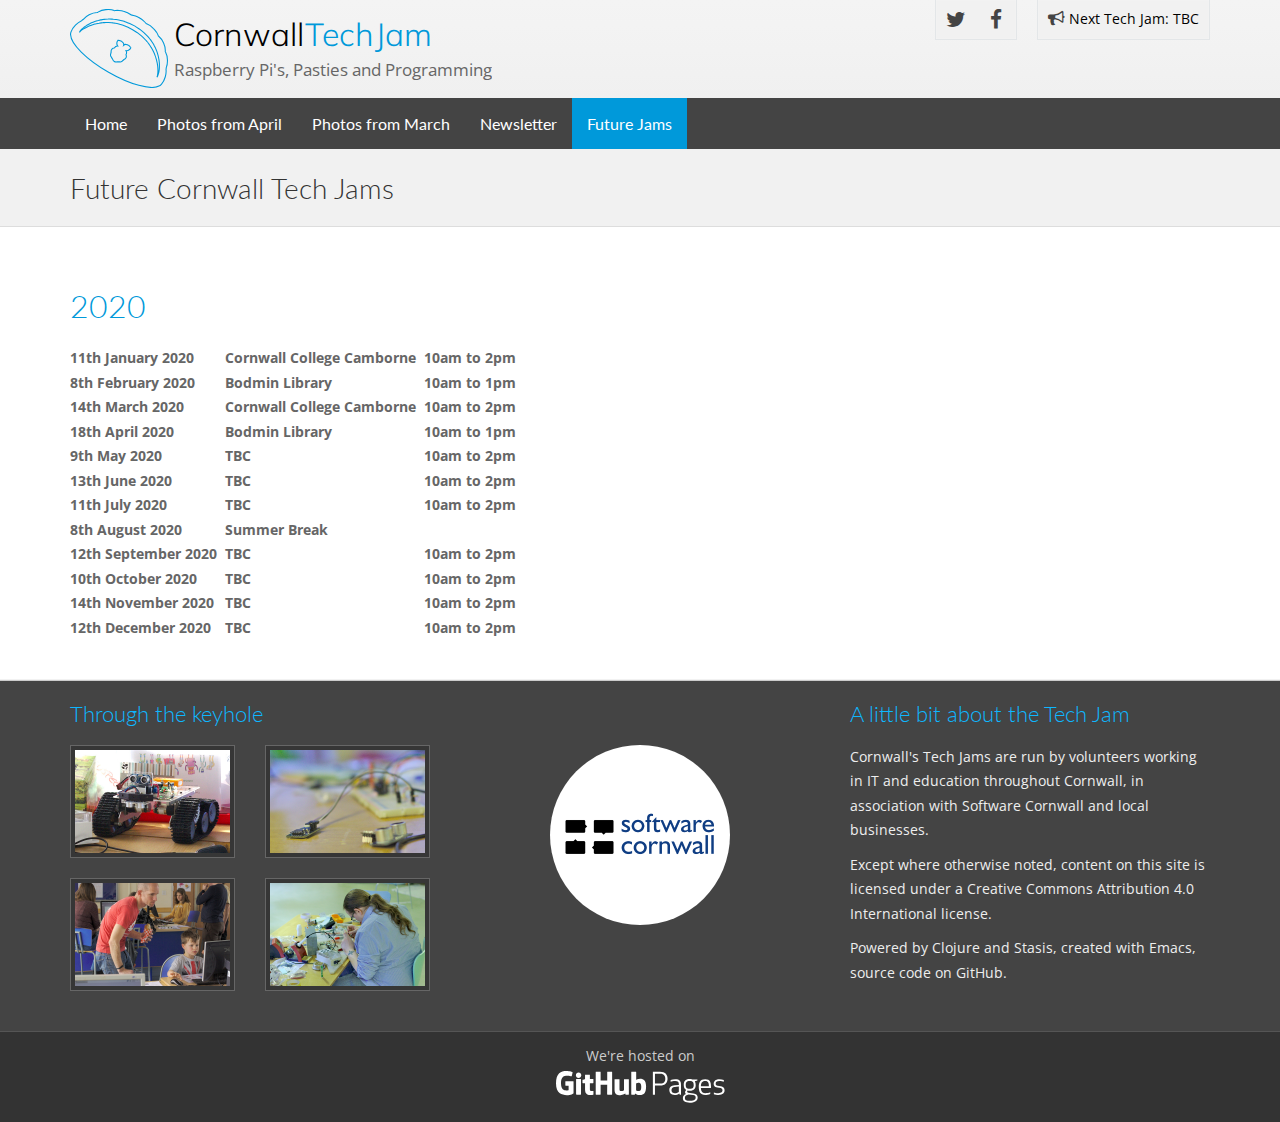
==== futurejams.html @ 235ac955 "Hide Finding Us" ====
<!DOCTYPE html>

<html><head><meta charset="UTF-8" /><meta content="width=device-width, initial-scale=1" name="viewport" /><meta content="width=device-width, initial-scale=1.0, minimum-scale=1.0, maximum-scale=1.0, user-scalable=no" name="viewport" /><title>Future Jams</title><link href="/assets/img/favicon.png" rel="shortcut icon" /><meta content="List of future Cornwall Tech Jams" name="description" /><link href="https://fonts.googleapis.com/css?family=Lato:100,300,400|Open+Sans:400italic,400,600|Muli:300|Indie+Flower:400|Oswald:400,700,300" rel="stylesheet" /><link href="/assets/css/bootstrap.min.css" rel="stylesheet" /><link href="/assets/css/bootstrap-switch.min.css" rel="stylesheet" /><link href="/assets/css/font-awesome.min.css" rel="stylesheet" /><link href="/assets/css/animate.min.css" rel="stylesheet" /><link href="/assets/css/slidebars.min.css" rel="stylesheet" /><link href="/assets/css/buttons.css" rel="stylesheet" /><link href="/assets/css/syntaxhighlighter/shCore.css" rel="stylesheet" /><link href="/assets/css/style-blue.css" rel="stylesheet" title="default" /><link href="/assets/css/width-full.css" rel="stylesheet" title="default" /><link href="/assets/css/techjam.css" rel="stylesheet" /><meta content="summary" name="twitter:card" /><meta content="@cornwalltechjam" name="twitter:site" /><meta content="Future Jams" name="twitter:title" /><meta content="List of future Cornwall Tech Jams" name="twitter:description" /><meta content="https://avatars1.githubusercontent.com/u/18351576" name="twitter:image" /><!-- HTML5 shim and Respond.js IE8 support of HTML5 elements and media queries -->
    <!--
[if lt IE 9]>
        <script src="/assets/js/html5shiv.min.js"></script>
        <script src="/assets/js/respond.min.js"></script>
    <!
[endif]-->
</head><body><div id="sb-site"><div class="boxed"><header class="hidden-xs header-full" id="header-full-top"><div class="container"><div class="header-full-title"><h1 class="animated fadeInRight"><a href="/index.html">Cornwall <span>Tech Jam</span></a></h1><p class="animated fadeInRight">Raspberry Pi's, Pasties and Programming</p></div><nav class="top-nav"><ul class="top-nav-social hidden-sm"><li><a class="animated fadeIn animation-delay-7 twitter" href="https://twitter.com/cornwalltechjam"><i class="fa fa-twitter"></i></a></li><li><a class="animated fadeIn animation-delay-8 facebook" href="https://www.facebook.com/cornwalltechjam"><i class="fa fa-facebook"></i></a></li></ul><div class="dropdown animated fadeInDown animation-delay-11"><a href="/index.html"><i class="fa fa-bullhorn"></i> Next Tech Jam: TBC</a></div></nav></div></header><nav class="navbar navbar-default navbar-header-full navbar-dark yamm navbar-static-top" id="header" role="navigation"><div class="container"><!-- Brand and toggle get grouped for better mobile display --><div class="navbar-header"><button class="navbar-toggle" data-target="#bs-example-navbar-collapse-1" data-toggle="collapse" type="button"><span class="sr-only">Toggle navigation</span><i class="fa fa-bars"></i></button><a class="navbar-brand hidden-lg hidden-md hidden-sm" href="/index.html" id="ar-brand">Cornwall <span>Tech Jam</span></a></div><div class="collapse navbar-collapse" id="bs-example-navbar-collapse-1"><ul class="nav navbar-nav"><li><a href="/index.html">Home</a></li><li><a href="/photos/20160409.html">Photos from April</a></li><li><a href="/photos/20160312.html">Photos from March</a></li><li><a href="/newsletter.html">Newsletter</a></li><li class="active"><a href="/futurejams.html">Future Jams</a></li></ul></div></div></nav>

<header class="main-header">
    <div class="container">
        <h1 class="page-title">Future Cornwall Tech Jams</h1>
    </div>
</header>

<div class="container">
  <h1 class="small-caps">2020</h1>
  <p class="lead">
    <table>
      <tr>
        <th>11th January 2020</th>
        <th>Cornwall College Camborne</th>
        <th>10am to 2pm</th>
      </tr>
      <tr>
        <th>8th February 2020</th>
        <th>Bodmin Library</th>
        <th>10am to 1pm</th>
      </tr>
      <tr>
        <th>14th March 2020</th>
        <th>Cornwall College Camborne  </th>
        <th>10am to 2pm</th>
      </tr>
      <tr>
        <th>18th April 2020</th>
        <th>Bodmin Library</th>
        <th>10am to 1pm</th>
      </tr>
      <tr>
        <th>9th May 2020</th>
        <th>TBC</th>
        <th>10am to 2pm</th>
      </tr>
      <tr>
        <th>13th June 2020</th>
        <th>TBC</th>
        <th>10am to 2pm</th>
      </tr>
      <tr>
        <th>11th July 2020</th>
        <th>TBC</th>
        <th>10am to 2pm</th>
      </tr>
      <tr>
        <th>8th August 2020</th>
        <th>Summer Break</th>
        <th></th>
      </tr>
      <tr>
        <th>12th September 2020  </th>
        <th>TBC</th>
        <th>10am to 2pm</th>
      </tr>
      <tr>
        <th>10th October 2020</th>
        <th>TBC</th>
        <th>10am to 2pm</th>
      </tr>
      <tr>
        <th>14th November 2020</th>
        <th>TBC</th>
        <th>10am to 2pm</th>
      </tr>
      <tr>
        <th>12th December 2020</th>
        <th>TBC</th>
        <th>10am to 2pm</th>
      </tr>
    </table>
  </p>
</div>
<aside id="footer-widgets"><div class="container"><div class="row"><div class="col-md-4"><div class="footer-widget"><h3 class="footer-widget-title">Through the keyhole</h3><div class="row"><div class="col-lg-6 col-md-6 col-sm-3 col-xs-6"><div class="thumbnail"><img alt="The infamous Mission to Mars rover" class="img-responsive" src="/assets/img/footer/tj_mission_to_mars_rover.jpg" /></div></div><div class="col-lg-6 col-md-6 col-sm-3 col-xs-6"><div class="thumbnail"><img alt="Close up of an ESP8266 module connect to a breadboard" class="img-responsive" src="/assets/img/footer/eot_esp_8266_close_up.jpg" /></div></div><div class="col-lg-6 col-md-6 col-sm-3 col-xs-6"><div class="thumbnail"><img alt="Mike Trebilcock interfacing with the Cornish programmer's fuel of choice (a pasty)" class="img-responsive" src="/assets/img/footer/tj_mike_pasty.jpg" /></div></div><div class="col-lg-6 col-md-6 col-sm-3 col-xs-6"><div class="thumbnail"><img alt="Hard at work soldering at the Eden of Things project" class="img-responsive" src="/assets/img/footer/eot_soldering.jpg" /></div></div></div></div></div><div class="col-md-4"><div class="footer-widget footer-swcornwall"><a href="http://www.softwarecornwall.org" title="Proud to be part of Software Cornwall"><img alt="Software Cornwall logo" src="/assets/img/software_cornwall_logo_square.png" /></a></div></div><div class="col-md-4"><div class="footer-widget footer-about"><h3 class="footer-widget-title">A little bit about the Tech Jam</h3><p>Cornwall's Tech Jams are run by volunteers working in IT and education throughout Cornwall, in association with Software Cornwall and local businesses.</p><p>Except where otherwise noted, content on this site is licensed under a <a href="http://creativecommons.org/licenses/by/4.0/">Creative Commons Attribution 4.0 International license</a>.</p><p>Powered by <a href="https://clojure.org/">Clojure</a> and <a href="https://github.com/magnars/stasis">Stasis</a>, created with <a href="https://www.gnu.org/software/emacs/">Emacs</a>, source code on <a href="https://github.com/CornwallTechJam">GitHub</a>.</p></div></div></div> <!-- row --></div> <!-- container --></aside><footer id="footer"><p>We're hosted on</p><a href="https://github.com/CornwallTechJam"><img src="/assets/img/github_pages.svg" /></a></footer></div><div id="back-top"><a href="#header"><i class="fa fa-chevron-up"></i></a></div><script src="/assets/js/vendors.js"></script><script src="/assets/js/syntaxhighlighter/shCore.js"></script><script src="/assets/js/syntaxhighlighter/shBrushXml.js"></script><script src="/assets/js/syntaxhighlighter/shBrushJScript.js"></script>

<script src="/assets/js/DropdownHover.js"></script><script src="/assets/js/app.js"></script><script src="/assets/js/holder.js"></script></div></body></html>
---- assets/css/slidebars.min.css ----
#sb-site,.sb-site-container,.sb-slidebar,body,html{margin:0;padding:0;-webkit-box-sizing:border-box;-moz-box-sizing:border-box;box-sizing:border-box}body,html{width:100%;overflow-x:hidden}html{height:100%}body{min-height:100%;height:auto;position:relative}html.sb-scroll-lock.sb-active:not(.sb-static){overflow:hidden}#sb-site,.sb-site-container{width:100%;min-height:100vh;position:relative;z-index:1;background-color:#fff}#sb-site:after,#sb-site:before,.sb-site-container:after,.sb-site-container:before{content:' ';display:table;clear:both}.sb-slidebar{height:100%;overflow-y:auto;position:fixed;top:0;z-index:0;display:none;background-color:#222}.sb-slidebar *{-webkit-transform:translateZ(0)}.sb-left{left:0}.sb-right{right:0}.sb-slidebar.sb-static,html.sb-static .sb-slidebar{position:absolute}.sb-slidebar.sb-active{display:block}.sb-style-overlay{z-index:9999}.sb-momentum-scrolling{-webkit-overflow-scrolling:touch}.sb-slidebar{width:30%}.sb-width-thin{width:15%}.sb-width-wide{width:45%}@media (max-width:480px){.sb-slidebar{width:70%}.sb-width-thin{width:55%}.sb-width-wide{width:85%}}@media (min-width:481px){.sb-slidebar{width:55%}.sb-width-thin{width:40%}.sb-width-wide{width:70%}}@media (min-width:768px){.sb-slidebar{width:40%}.sb-width-thin{width:25%}.sb-width-wide{width:55%}}@media (min-width:992px){.sb-slidebar{width:30%}.sb-width-thin{width:15%}.sb-width-wide{width:45%}}@media (min-width:1200px){.sb-slidebar{width:20%}.sb-width-thin{width:5%}.sb-width-wide{width:35%}}#sb-site,.sb-site-container,.sb-slide,.sb-slidebar{-webkit-transform:translate(0);-moz-transform:translate(0);-o-transform:translate(0);transform:translate(0);-webkit-transition:-webkit-transform 400ms ease;-moz-transition:-moz-transform 400ms ease;-o-transition:-o-transform 400ms ease;transition:transform 400ms ease;-webkit-transition-property:-webkit-transform,left,right;-webkit-backface-visibility:hidden}.sb-hide{display:none}
---- assets/css/syntaxhighlighter/shCore.css ----
.syntaxhighlighter a,.syntaxhighlighter div,.syntaxhighlighter code,.syntaxhighlighter table,.syntaxhighlighter table td,.syntaxhighlighter table tr,.syntaxhighlighter table tbody,.syntaxhighlighter table thead,.syntaxhighlighter table caption,.syntaxhighlighter textarea{-moz-border-radius:0 0 0 0!important;-webkit-border-radius:0 0 0 0!important;background:none!important;border:0!important;bottom:auto!important;float:none!important;height:auto!important;left:auto!important;line-height:1.1em!important;margin:0!important;outline:0!important;overflow:visible!important;padding:0!important;position:static!important;right:auto!important;text-align:left!important;top:auto!important;vertical-align:baseline!important;width:auto!important;box-sizing:content-box!important;font-family:"Consolas","Bitstream Vera Sans Mono","Courier New",Courier,monospace!important;font-weight:400!important;font-style:normal!important;font-size:1em!important;min-height:inherit!important;min-height:auto!important}.syntaxhighlighter{width:100%!important;margin:1em 0 1em 0!important;position:relative!important;overflow:auto!important;font-size:1em!important}.syntaxhighlighter.source{overflow:hidden!important}.syntaxhighlighter .bold{font-weight:700!important}.syntaxhighlighter .italic{font-style:italic!important}.syntaxhighlighter .line{white-space:pre!important}.syntaxhighlighter table{width:100%!important}.syntaxhighlighter table caption{text-align:left!important;padding:.5em 0 .5em 1em!important}.syntaxhighlighter table td.code{width:100%!important}.syntaxhighlighter table td.code .container{position:relative!important}.syntaxhighlighter table td.code .container textarea{box-sizing:border-box!important;position:absolute!important;left:0!important;top:0!important;width:100%!important;height:100%!important;border:none!important;background:#fff!important;padding-left:1em!important;overflow:hidden!important;white-space:pre!important}.syntaxhighlighter table td.gutter .line{text-align:right!important;padding:0 .5em 0 1em!important}.syntaxhighlighter table td.code .line{padding:0 1em!important}.syntaxhighlighter.nogutter td.code .container textarea,.syntaxhighlighter.nogutter td.code .line{padding-left:0!important}.syntaxhighlighter.show{display:block!important}.syntaxhighlighter.collapsed table{display:none!important}.syntaxhighlighter.collapsed .toolbar{padding:.1em .8em 0 .8em!important;font-size:1em!important;position:static!important;width:auto!important;height:auto!important}.syntaxhighlighter.collapsed .toolbar span{display:inline!important;margin-right:1em!important}.syntaxhighlighter.collapsed .toolbar span a{padding:0!important;display:none!important}.syntaxhighlighter.collapsed .toolbar span a.expandSource{display:inline!important}.syntaxhighlighter .toolbar{position:absolute!important;right:1px!important;top:1px!important;width:11px!important;height:11px!important;font-size:10px!important;z-index:10!important}.syntaxhighlighter .toolbar span.title{display:inline!important}.syntaxhighlighter .toolbar a{display:block!important;text-align:center!important;text-decoration:none!important;padding-top:1px!important}.syntaxhighlighter .toolbar a.expandSource{display:none!important}.syntaxhighlighter.ie{font-size:.9em!important;padding:1px 0 1px 0!important}.syntaxhighlighter.ie .toolbar{line-height:8px!important}.syntaxhighlighter.ie .toolbar a{padding-top:0!important}.syntaxhighlighter.printing .line.alt1 .content,.syntaxhighlighter.printing .line.alt2 .content,.syntaxhighlighter.printing .line.highlighted .number,.syntaxhighlighter.printing .line.highlighted.alt1 .content,.syntaxhighlighter.printing .line.highlighted.alt2 .content{background:none!important}.syntaxhighlighter.printing .line .number{color:#bbb!important}.syntaxhighlighter.printing .line .content{color:#000!important}.syntaxhighlighter.printing .toolbar{display:none!important}.syntaxhighlighter.printing a{text-decoration:none!important}.syntaxhighlighter.printing .plain,.syntaxhighlighter.printing .plain a{color:#000!important}.syntaxhighlighter.printing .comments,.syntaxhighlighter.printing .comments a{color:#008200!important}.syntaxhighlighter.printing .string,.syntaxhighlighter.printing .string a{color:#00f!important}.syntaxhighlighter.printing .keyword{color:#069!important;font-weight:700!important}.syntaxhighlighter.printing .preprocessor{color:gray!important}.syntaxhighlighter.printing .variable{color:#a70!important}.syntaxhighlighter.printing .value{color:#090!important}.syntaxhighlighter.printing .functions{color:#ff1493!important}.syntaxhighlighter.printing .constants{color:#06c!important}.syntaxhighlighter.printing .script{font-weight:700!important}.syntaxhighlighter.printing .color1,.syntaxhighlighter.printing .color1 a{color:gray!important}.syntaxhighlighter.printing .color2,.syntaxhighlighter.printing .color2 a{color:#ff1493!important}.syntaxhighlighter.printing .color3,.syntaxhighlighter.printing .color3 a{color:red!important}.syntaxhighlighter.printing .break,.syntaxhighlighter.printing .break a{color:#000!important}
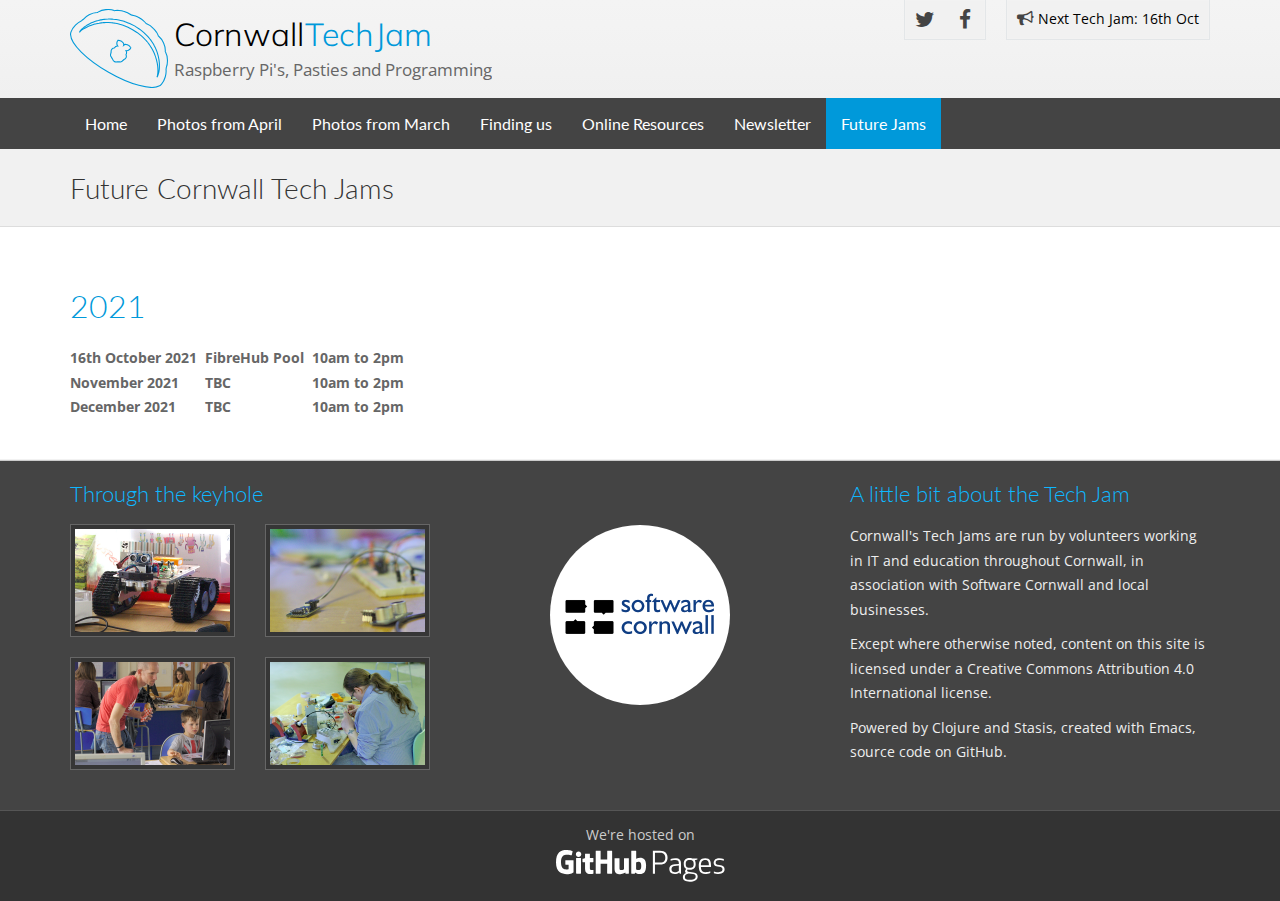
==== commit 9b9d006e: "Oct 21" ====
--- a/futurejams.html
+++ b/futurejams.html
@@ -7,7 +7,7 @@
         <script src="/assets/js/respond.min.js"></script>
     <!
 [endif]-->
-</head><body><div id="sb-site"><div class="boxed"><header class="hidden-xs header-full" id="header-full-top"><div class="container"><div class="header-full-title"><h1 class="animated fadeInRight"><a href="/index.html">Cornwall <span>Tech Jam</span></a></h1><p class="animated fadeInRight">Raspberry Pi's, Pasties and Programming</p></div><nav class="top-nav"><ul class="top-nav-social hidden-sm"><li><a class="animated fadeIn animation-delay-7 twitter" href="https://twitter.com/cornwalltechjam"><i class="fa fa-twitter"></i></a></li><li><a class="animated fadeIn animation-delay-8 facebook" href="https://www.facebook.com/cornwalltechjam"><i class="fa fa-facebook"></i></a></li></ul><div class="dropdown animated fadeInDown animation-delay-11"><a href="/index.html"><i class="fa fa-bullhorn"></i> Next Tech Jam: TBC</a></div></nav></div></header><nav class="navbar navbar-default navbar-header-full navbar-dark yamm navbar-static-top" id="header" role="navigation"><div class="container"><!-- Brand and toggle get grouped for better mobile display --><div class="navbar-header"><button class="navbar-toggle" data-target="#bs-example-navbar-collapse-1" data-toggle="collapse" type="button"><span class="sr-only">Toggle navigation</span><i class="fa fa-bars"></i></button><a class="navbar-brand hidden-lg hidden-md hidden-sm" href="/index.html" id="ar-brand">Cornwall <span>Tech Jam</span></a></div><div class="collapse navbar-collapse" id="bs-example-navbar-collapse-1"><ul class="nav navbar-nav"><li><a href="/index.html">Home</a></li><li><a href="/photos/20160409.html">Photos from April</a></li><li><a href="/photos/20160312.html">Photos from March</a></li><li><a href="/newsletter.html">Newsletter</a></li><li class="active"><a href="/futurejams.html">Future Jams</a></li></ul></div></div></nav>
+</head><body><div id="sb-site"><div class="boxed"><header class="hidden-xs header-full" id="header-full-top"><div class="container"><div class="header-full-title"><h1 class="animated fadeInRight"><a href="/index.html">Cornwall <span>Tech Jam</span></a></h1><p class="animated fadeInRight">Raspberry Pi's, Pasties and Programming</p></div><nav class="top-nav"><ul class="top-nav-social hidden-sm"><li><a class="animated fadeIn animation-delay-7 twitter" href="https://twitter.com/cornwalltechjam"><i class="fa fa-twitter"></i></a></li><li><a class="animated fadeIn animation-delay-8 facebook" href="https://www.facebook.com/cornwalltechjam"><i class="fa fa-facebook"></i></a></li></ul><div class="dropdown animated fadeInDown animation-delay-11"><a href="/index.html"><i class="fa fa-bullhorn"></i> Next Tech Jam: 16th Oct</a></div></nav></div></header><nav class="navbar navbar-default navbar-header-full navbar-dark yamm navbar-static-top" id="header" role="navigation"><div class="container"><!-- Brand and toggle get grouped for better mobile display --><div class="navbar-header"><button class="navbar-toggle" data-target="#bs-example-navbar-collapse-1" data-toggle="collapse" type="button"><span class="sr-only">Toggle navigation</span><i class="fa fa-bars"></i></button><a class="navbar-brand hidden-lg hidden-md hidden-sm" href="/index.html" id="ar-brand">Cornwall <span>Tech Jam</span></a></div><div class="collapse navbar-collapse" id="bs-example-navbar-collapse-1"><ul class="nav navbar-nav"><li><a href="/index.html">Home</a></li><li><a href="/photos/20160409.html">Photos from April</a></li><li><a href="/photos/20160312.html">Photos from March</a></li><li><a href="/locations/fibrehub.html">Finding us</a></li><li><a href="/resources.html">Online Resources</a></li><li><a href="/newsletter.html">Newsletter</a></li><li class="active"><a href="/futurejams.html">Future Jams</a></li></ul></div></div></nav>
 
 <header class="main-header">
     <div class="container">
@@ -16,66 +16,21 @@
 </header>
 
 <div class="container">
-  <h1 class="small-caps">2020</h1>
+  <h1 class="small-caps">2021</h1>
   <p class="lead">
     <table>
       <tr>
-        <th>11th January 2020</th>
-        <th>Cornwall College Camborne</th>
+        <th>16th October 2021  </th>
+        <th>FibreHub Pool  </th>
         <th>10am to 2pm</th>
       </tr>
       <tr>
-        <th>8th February 2020</th>
-        <th>Bodmin Library</th>
-        <th>10am to 1pm</th>
-      </tr>
-      <tr>
-        <th>14th March 2020</th>
-        <th>Cornwall College Camborne  </th>
-        <th>10am to 2pm</th>
-      </tr>
-      <tr>
-        <th>18th April 2020</th>
-        <th>Bodmin Library</th>
-        <th>10am to 1pm</th>
-      </tr>
-      <tr>
-        <th>9th May 2020</th>
+        <th>November 2021</th>
         <th>TBC</th>
         <th>10am to 2pm</th>
       </tr>
       <tr>
-        <th>13th June 2020</th>
-        <th>TBC</th>
-        <th>10am to 2pm</th>
-      </tr>
-      <tr>
-        <th>11th July 2020</th>
-        <th>TBC</th>
-        <th>10am to 2pm</th>
-      </tr>
-      <tr>
-        <th>8th August 2020</th>
-        <th>Summer Break</th>
-        <th></th>
-      </tr>
-      <tr>
-        <th>12th September 2020  </th>
-        <th>TBC</th>
-        <th>10am to 2pm</th>
-      </tr>
-      <tr>
-        <th>10th October 2020</th>
-        <th>TBC</th>
-        <th>10am to 2pm</th>
-      </tr>
-      <tr>
-        <th>14th November 2020</th>
-        <th>TBC</th>
-        <th>10am to 2pm</th>
-      </tr>
-      <tr>
-        <th>12th December 2020</th>
+        <th>December 2021</th>
         <th>TBC</th>
         <th>10am to 2pm</th>
       </tr>
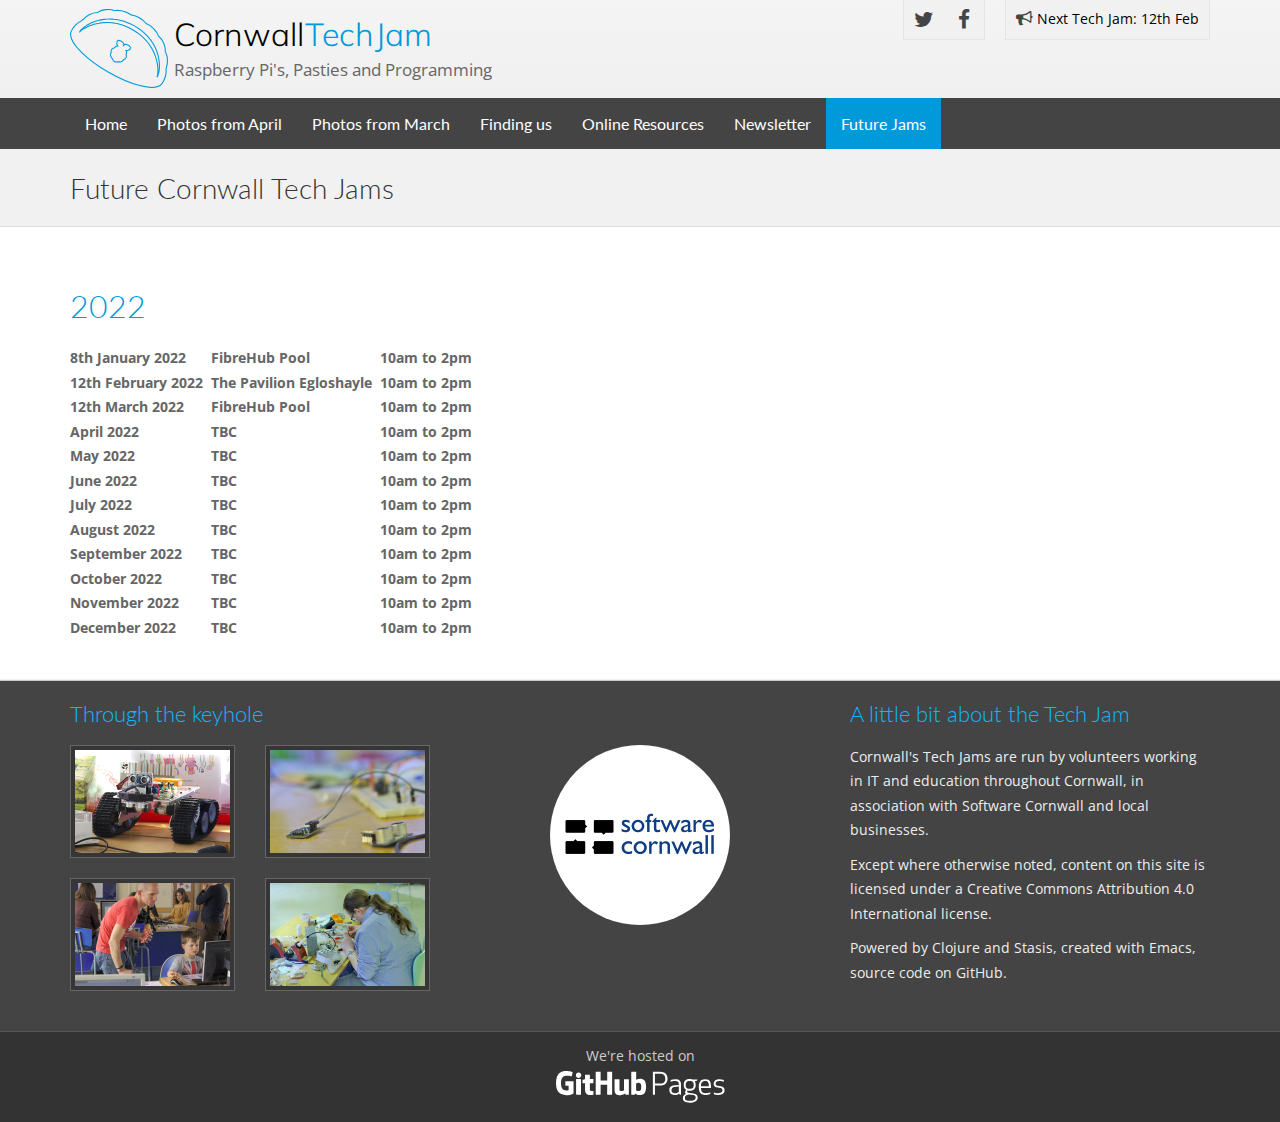
==== commit f3efdcd2: "Update for Feb 2022" ====
--- a/futurejams.html
+++ b/futurejams.html
@@ -7,7 +7,7 @@
         <script src="/assets/js/respond.min.js"></script>
     <!
 [endif]-->
-</head><body><div id="sb-site"><div class="boxed"><header class="hidden-xs header-full" id="header-full-top"><div class="container"><div class="header-full-title"><h1 class="animated fadeInRight"><a href="/index.html">Cornwall <span>Tech Jam</span></a></h1><p class="animated fadeInRight">Raspberry Pi's, Pasties and Programming</p></div><nav class="top-nav"><ul class="top-nav-social hidden-sm"><li><a class="animated fadeIn animation-delay-7 twitter" href="https://twitter.com/cornwalltechjam"><i class="fa fa-twitter"></i></a></li><li><a class="animated fadeIn animation-delay-8 facebook" href="https://www.facebook.com/cornwalltechjam"><i class="fa fa-facebook"></i></a></li></ul><div class="dropdown animated fadeInDown animation-delay-11"><a href="/index.html"><i class="fa fa-bullhorn"></i> Next Tech Jam: 16th Oct</a></div></nav></div></header><nav class="navbar navbar-default navbar-header-full navbar-dark yamm navbar-static-top" id="header" role="navigation"><div class="container"><!-- Brand and toggle get grouped for better mobile display --><div class="navbar-header"><button class="navbar-toggle" data-target="#bs-example-navbar-collapse-1" data-toggle="collapse" type="button"><span class="sr-only">Toggle navigation</span><i class="fa fa-bars"></i></button><a class="navbar-brand hidden-lg hidden-md hidden-sm" href="/index.html" id="ar-brand">Cornwall <span>Tech Jam</span></a></div><div class="collapse navbar-collapse" id="bs-example-navbar-collapse-1"><ul class="nav navbar-nav"><li><a href="/index.html">Home</a></li><li><a href="/photos/20160409.html">Photos from April</a></li><li><a href="/photos/20160312.html">Photos from March</a></li><li><a href="/locations/fibrehub.html">Finding us</a></li><li><a href="/resources.html">Online Resources</a></li><li><a href="/newsletter.html">Newsletter</a></li><li class="active"><a href="/futurejams.html">Future Jams</a></li></ul></div></div></nav>
+</head><body><div id="sb-site"><div class="boxed"><header class="hidden-xs header-full" id="header-full-top"><div class="container"><div class="header-full-title"><h1 class="animated fadeInRight"><a href="/index.html">Cornwall <span>Tech Jam</span></a></h1><p class="animated fadeInRight">Raspberry Pi's, Pasties and Programming</p></div><nav class="top-nav"><ul class="top-nav-social hidden-sm"><li><a class="animated fadeIn animation-delay-7 twitter" href="https://twitter.com/cornwalltechjam"><i class="fa fa-twitter"></i></a></li><li><a class="animated fadeIn animation-delay-8 facebook" href="https://www.facebook.com/cornwalltechjam"><i class="fa fa-facebook"></i></a></li></ul><div class="dropdown animated fadeInDown animation-delay-11"><a href="/index.html"><i class="fa fa-bullhorn"></i> Next Tech Jam: 12th Feb</a></div></nav></div></header><nav class="navbar navbar-default navbar-header-full navbar-dark yamm navbar-static-top" id="header" role="navigation"><div class="container"><!-- Brand and toggle get grouped for better mobile display --><div class="navbar-header"><button class="navbar-toggle" data-target="#bs-example-navbar-collapse-1" data-toggle="collapse" type="button"><span class="sr-only">Toggle navigation</span><i class="fa fa-bars"></i></button><a class="navbar-brand hidden-lg hidden-md hidden-sm" href="/index.html" id="ar-brand">Cornwall <span>Tech Jam</span></a></div><div class="collapse navbar-collapse" id="bs-example-navbar-collapse-1"><ul class="nav navbar-nav"><li><a href="/index.html">Home</a></li><li><a href="/photos/20160409.html">Photos from April</a></li><li><a href="/photos/20160312.html">Photos from March</a></li><li><a href="/locations/pavilion.html">Finding us</a></li><li><a href="/resources.html">Online Resources</a></li><li><a href="/newsletter.html">Newsletter</a></li><li class="active"><a href="/futurejams.html">Future Jams</a></li></ul></div></div></nav>
 
 <header class="main-header">
     <div class="container">
@@ -16,21 +16,66 @@
 </header>
 
 <div class="container">
-  <h1 class="small-caps">2021</h1>
+  <h1 class="small-caps">2022</h1>
   <p class="lead">
     <table>
       <tr>
-        <th>16th October 2021  </th>
-        <th>FibreHub Pool  </th>
+        <th>8th January 2022</th>
+        <th>FibreHub Pool</th>
         <th>10am to 2pm</th>
       </tr>
       <tr>
-        <th>November 2021</th>
+        <th>12th February 2022  </th>
+        <th>The Pavilion Egloshayle  </th>
+        <th>10am to 2pm</th>
+      </tr>
+      <tr>
+        <th>12th March 2022</th>
+        <th>FibreHub Pool</th>
+        <th>10am to 2pm</th>
+      </tr>
+      <tr>
+        <th>April 2022</th>
         <th>TBC</th>
         <th>10am to 2pm</th>
       </tr>
       <tr>
-        <th>December 2021</th>
+        <th>May 2022</th>
+        <th>TBC</th>
+        <th>10am to 2pm</th>
+      </tr>
+      <tr>
+        <th>June 2022</th>
+        <th>TBC</th>
+        <th>10am to 2pm</th>
+      </tr>
+      <tr>
+        <th>July 2022</th>
+        <th>TBC</th>
+        <th>10am to 2pm</th>
+      </tr>
+      <tr>
+        <th>August 2022</th>
+        <th>TBC</th>
+        <th>10am to 2pm</th>
+      </tr>
+      <tr>
+        <th>September 2022</th>
+        <th>TBC</th>
+        <th>10am to 2pm</th>
+      </tr>
+      <tr>
+        <th>October 2022</th>
+        <th>TBC</th>
+        <th>10am to 2pm</th>
+      </tr>
+      <tr>
+        <th>November 2022</th>
+        <th>TBC</th>
+        <th>10am to 2pm</th>
+      </tr>
+      <tr>
+        <th>December 2022</th>
         <th>TBC</th>
         <th>10am to 2pm</th>
       </tr>
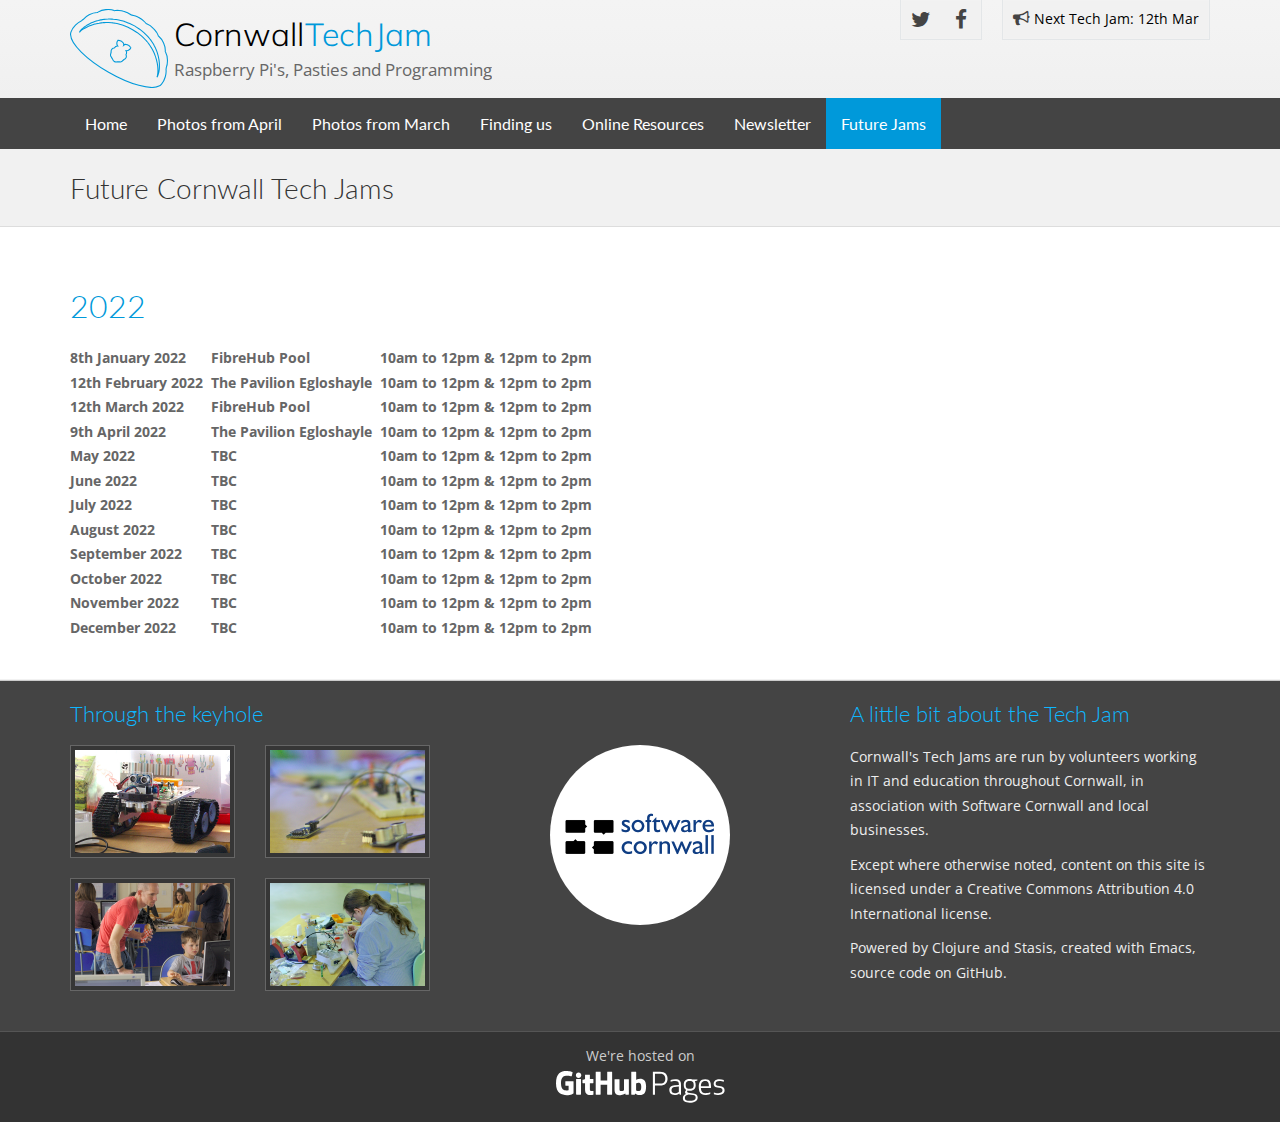
==== commit 082bef05: "Update Mar 22" ====
--- a/futurejams.html
+++ b/futurejams.html
@@ -7,7 +7,7 @@
         <script src="/assets/js/respond.min.js"></script>
     <!
 [endif]-->
-</head><body><div id="sb-site"><div class="boxed"><header class="hidden-xs header-full" id="header-full-top"><div class="container"><div class="header-full-title"><h1 class="animated fadeInRight"><a href="/index.html">Cornwall <span>Tech Jam</span></a></h1><p class="animated fadeInRight">Raspberry Pi's, Pasties and Programming</p></div><nav class="top-nav"><ul class="top-nav-social hidden-sm"><li><a class="animated fadeIn animation-delay-7 twitter" href="https://twitter.com/cornwalltechjam"><i class="fa fa-twitter"></i></a></li><li><a class="animated fadeIn animation-delay-8 facebook" href="https://www.facebook.com/cornwalltechjam"><i class="fa fa-facebook"></i></a></li></ul><div class="dropdown animated fadeInDown animation-delay-11"><a href="/index.html"><i class="fa fa-bullhorn"></i> Next Tech Jam: 12th Feb</a></div></nav></div></header><nav class="navbar navbar-default navbar-header-full navbar-dark yamm navbar-static-top" id="header" role="navigation"><div class="container"><!-- Brand and toggle get grouped for better mobile display --><div class="navbar-header"><button class="navbar-toggle" data-target="#bs-example-navbar-collapse-1" data-toggle="collapse" type="button"><span class="sr-only">Toggle navigation</span><i class="fa fa-bars"></i></button><a class="navbar-brand hidden-lg hidden-md hidden-sm" href="/index.html" id="ar-brand">Cornwall <span>Tech Jam</span></a></div><div class="collapse navbar-collapse" id="bs-example-navbar-collapse-1"><ul class="nav navbar-nav"><li><a href="/index.html">Home</a></li><li><a href="/photos/20160409.html">Photos from April</a></li><li><a href="/photos/20160312.html">Photos from March</a></li><li><a href="/locations/pavilion.html">Finding us</a></li><li><a href="/resources.html">Online Resources</a></li><li><a href="/newsletter.html">Newsletter</a></li><li class="active"><a href="/futurejams.html">Future Jams</a></li></ul></div></div></nav>
+</head><body><div id="sb-site"><div class="boxed"><header class="hidden-xs header-full" id="header-full-top"><div class="container"><div class="header-full-title"><h1 class="animated fadeInRight"><a href="/index.html">Cornwall <span>Tech Jam</span></a></h1><p class="animated fadeInRight">Raspberry Pi's, Pasties and Programming</p></div><nav class="top-nav"><ul class="top-nav-social hidden-sm"><li><a class="animated fadeIn animation-delay-7 twitter" href="https://twitter.com/cornwalltechjam"><i class="fa fa-twitter"></i></a></li><li><a class="animated fadeIn animation-delay-8 facebook" href="https://www.facebook.com/cornwalltechjam"><i class="fa fa-facebook"></i></a></li></ul><div class="dropdown animated fadeInDown animation-delay-11"><a href="/index.html"><i class="fa fa-bullhorn"></i> Next Tech Jam: 12th Mar</a></div></nav></div></header><nav class="navbar navbar-default navbar-header-full navbar-dark yamm navbar-static-top" id="header" role="navigation"><div class="container"><!-- Brand and toggle get grouped for better mobile display --><div class="navbar-header"><button class="navbar-toggle" data-target="#bs-example-navbar-collapse-1" data-toggle="collapse" type="button"><span class="sr-only">Toggle navigation</span><i class="fa fa-bars"></i></button><a class="navbar-brand hidden-lg hidden-md hidden-sm" href="/index.html" id="ar-brand">Cornwall <span>Tech Jam</span></a></div><div class="collapse navbar-collapse" id="bs-example-navbar-collapse-1"><ul class="nav navbar-nav"><li><a href="/index.html">Home</a></li><li><a href="/photos/20160409.html">Photos from April</a></li><li><a href="/photos/20160312.html">Photos from March</a></li><li><a href="/locations/fibrehub.html">Finding us</a></li><li><a href="/resources.html">Online Resources</a></li><li><a href="/newsletter.html">Newsletter</a></li><li class="active"><a href="/futurejams.html">Future Jams</a></li></ul></div></div></nav>
 
 <header class="main-header">
     <div class="container">
@@ -22,62 +22,62 @@
       <tr>
         <th>8th January 2022</th>
         <th>FibreHub Pool</th>
-        <th>10am to 2pm</th>
+        <th>10am to 12pm &amp; 12pm to 2pm</th>
       </tr>
       <tr>
         <th>12th February 2022  </th>
         <th>The Pavilion Egloshayle  </th>
-        <th>10am to 2pm</th>
+        <th>10am to 12pm &amp; 12pm to 2pm</th>
       </tr>
       <tr>
         <th>12th March 2022</th>
         <th>FibreHub Pool</th>
-        <th>10am to 2pm</th>
+        <th>10am to 12pm &amp; 12pm to 2pm</th>
       </tr>
       <tr>
-        <th>April 2022</th>
-        <th>TBC</th>
-        <th>10am to 2pm</th>
+        <th>9th April 2022</th>
+        <th>The Pavilion Egloshayle  </th>
+        <th>10am to 12pm &amp; 12pm to 2pm</th>
       </tr>
       <tr>
         <th>May 2022</th>
         <th>TBC</th>
-        <th>10am to 2pm</th>
+        <th>10am to 12pm &amp; 12pm to 2pm</th>
       </tr>
       <tr>
         <th>June 2022</th>
         <th>TBC</th>
-        <th>10am to 2pm</th>
+        <th>10am to 12pm &amp; 12pm to 2pm</th>
       </tr>
       <tr>
         <th>July 2022</th>
         <th>TBC</th>
-        <th>10am to 2pm</th>
+        <th>10am to 12pm &amp; 12pm to 2pm</th>
       </tr>
       <tr>
         <th>August 2022</th>
         <th>TBC</th>
-        <th>10am to 2pm</th>
+        <th>10am to 12pm &amp; 12pm to 2pm</th>
       </tr>
       <tr>
         <th>September 2022</th>
         <th>TBC</th>
-        <th>10am to 2pm</th>
+        <th>10am to 12pm &amp; 12pm to 2pm</th>
       </tr>
       <tr>
         <th>October 2022</th>
         <th>TBC</th>
-        <th>10am to 2pm</th>
+        <th>10am to 12pm &amp; 12pm to 2pm</th>
       </tr>
       <tr>
         <th>November 2022</th>
         <th>TBC</th>
-        <th>10am to 2pm</th>
+        <th>10am to 12pm &amp; 12pm to 2pm</th>
       </tr>
       <tr>
         <th>December 2022</th>
         <th>TBC</th>
-        <th>10am to 2pm</th>
+        <th>10am to 12pm &amp; 12pm to 2pm</th>
       </tr>
     </table>
   </p>
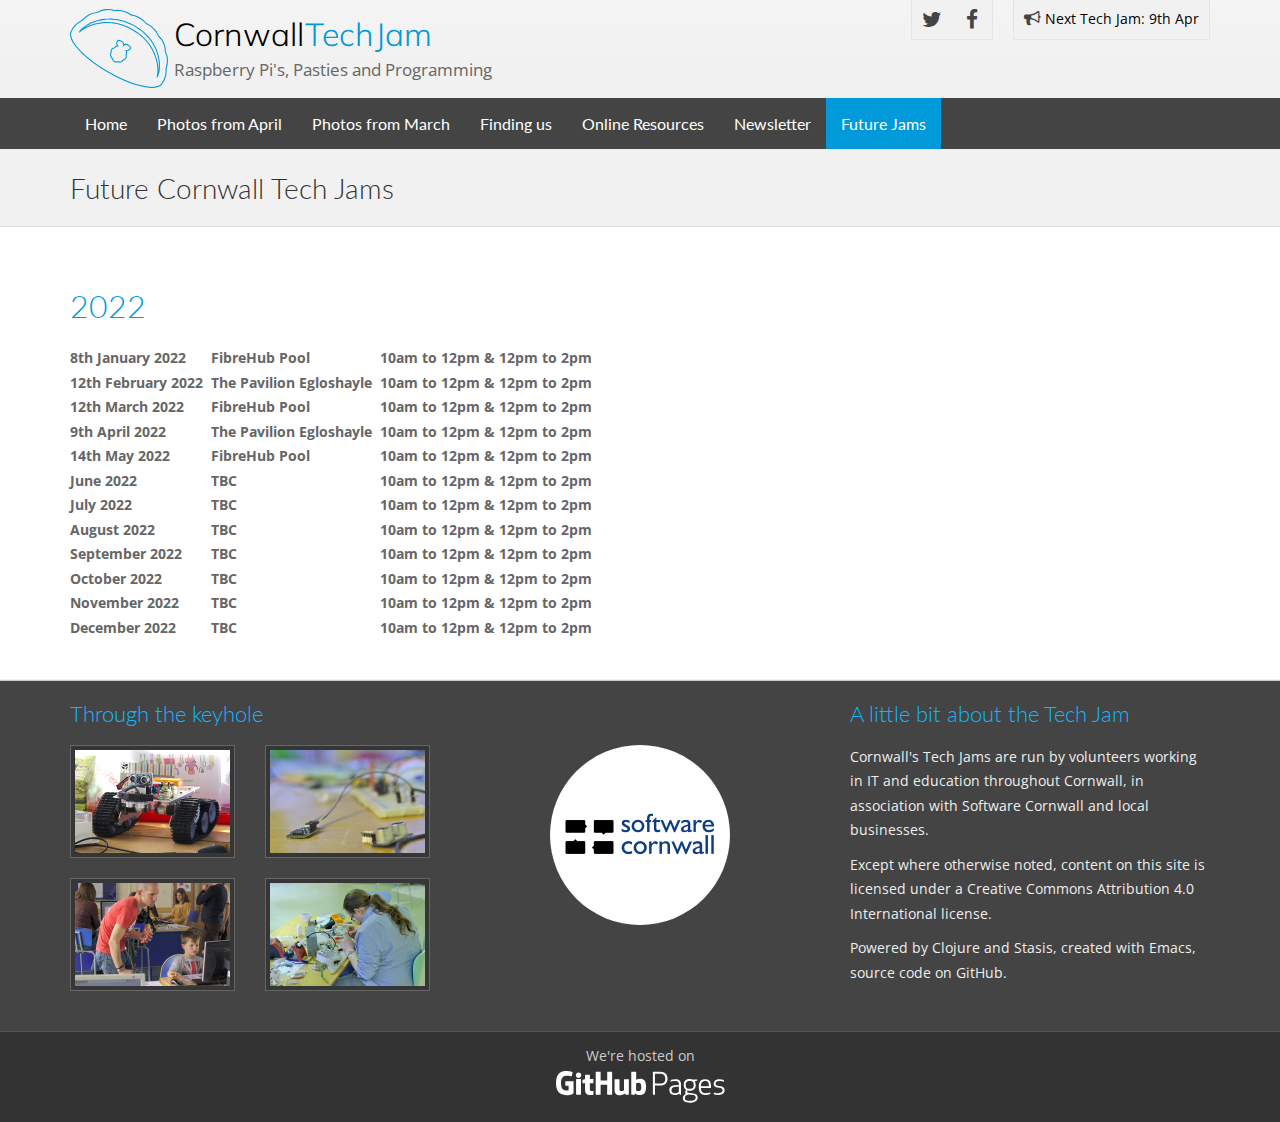
==== commit 6849dab2: "April 22 updates" ====
--- a/futurejams.html
+++ b/futurejams.html
@@ -7,7 +7,7 @@
         <script src="/assets/js/respond.min.js"></script>
     <!
 [endif]-->
-</head><body><div id="sb-site"><div class="boxed"><header class="hidden-xs header-full" id="header-full-top"><div class="container"><div class="header-full-title"><h1 class="animated fadeInRight"><a href="/index.html">Cornwall <span>Tech Jam</span></a></h1><p class="animated fadeInRight">Raspberry Pi's, Pasties and Programming</p></div><nav class="top-nav"><ul class="top-nav-social hidden-sm"><li><a class="animated fadeIn animation-delay-7 twitter" href="https://twitter.com/cornwalltechjam"><i class="fa fa-twitter"></i></a></li><li><a class="animated fadeIn animation-delay-8 facebook" href="https://www.facebook.com/cornwalltechjam"><i class="fa fa-facebook"></i></a></li></ul><div class="dropdown animated fadeInDown animation-delay-11"><a href="/index.html"><i class="fa fa-bullhorn"></i> Next Tech Jam: 12th Mar</a></div></nav></div></header><nav class="navbar navbar-default navbar-header-full navbar-dark yamm navbar-static-top" id="header" role="navigation"><div class="container"><!-- Brand and toggle get grouped for better mobile display --><div class="navbar-header"><button class="navbar-toggle" data-target="#bs-example-navbar-collapse-1" data-toggle="collapse" type="button"><span class="sr-only">Toggle navigation</span><i class="fa fa-bars"></i></button><a class="navbar-brand hidden-lg hidden-md hidden-sm" href="/index.html" id="ar-brand">Cornwall <span>Tech Jam</span></a></div><div class="collapse navbar-collapse" id="bs-example-navbar-collapse-1"><ul class="nav navbar-nav"><li><a href="/index.html">Home</a></li><li><a href="/photos/20160409.html">Photos from April</a></li><li><a href="/photos/20160312.html">Photos from March</a></li><li><a href="/locations/fibrehub.html">Finding us</a></li><li><a href="/resources.html">Online Resources</a></li><li><a href="/newsletter.html">Newsletter</a></li><li class="active"><a href="/futurejams.html">Future Jams</a></li></ul></div></div></nav>
+</head><body><div id="sb-site"><div class="boxed"><header class="hidden-xs header-full" id="header-full-top"><div class="container"><div class="header-full-title"><h1 class="animated fadeInRight"><a href="/index.html">Cornwall <span>Tech Jam</span></a></h1><p class="animated fadeInRight">Raspberry Pi's, Pasties and Programming</p></div><nav class="top-nav"><ul class="top-nav-social hidden-sm"><li><a class="animated fadeIn animation-delay-7 twitter" href="https://twitter.com/cornwalltechjam"><i class="fa fa-twitter"></i></a></li><li><a class="animated fadeIn animation-delay-8 facebook" href="https://www.facebook.com/cornwalltechjam"><i class="fa fa-facebook"></i></a></li></ul><div class="dropdown animated fadeInDown animation-delay-11"><a href="/index.html"><i class="fa fa-bullhorn"></i> Next Tech Jam: 9th Apr</a></div></nav></div></header><nav class="navbar navbar-default navbar-header-full navbar-dark yamm navbar-static-top" id="header" role="navigation"><div class="container"><!-- Brand and toggle get grouped for better mobile display --><div class="navbar-header"><button class="navbar-toggle" data-target="#bs-example-navbar-collapse-1" data-toggle="collapse" type="button"><span class="sr-only">Toggle navigation</span><i class="fa fa-bars"></i></button><a class="navbar-brand hidden-lg hidden-md hidden-sm" href="/index.html" id="ar-brand">Cornwall <span>Tech Jam</span></a></div><div class="collapse navbar-collapse" id="bs-example-navbar-collapse-1"><ul class="nav navbar-nav"><li><a href="/index.html">Home</a></li><li><a href="/photos/20160409.html">Photos from April</a></li><li><a href="/photos/20160312.html">Photos from March</a></li><li><a href="/locations/pavilion.html">Finding us</a></li><li><a href="/resources.html">Online Resources</a></li><li><a href="/newsletter.html">Newsletter</a></li><li class="active"><a href="/futurejams.html">Future Jams</a></li></ul></div></div></nav>
 
 <header class="main-header">
     <div class="container">
@@ -40,8 +40,8 @@
         <th>10am to 12pm &amp; 12pm to 2pm</th>
       </tr>
       <tr>
-        <th>May 2022</th>
-        <th>TBC</th>
+        <th>14th May 2022</th>
+        <th>FibreHub Pool</th>
         <th>10am to 12pm &amp; 12pm to 2pm</th>
       </tr>
       <tr>
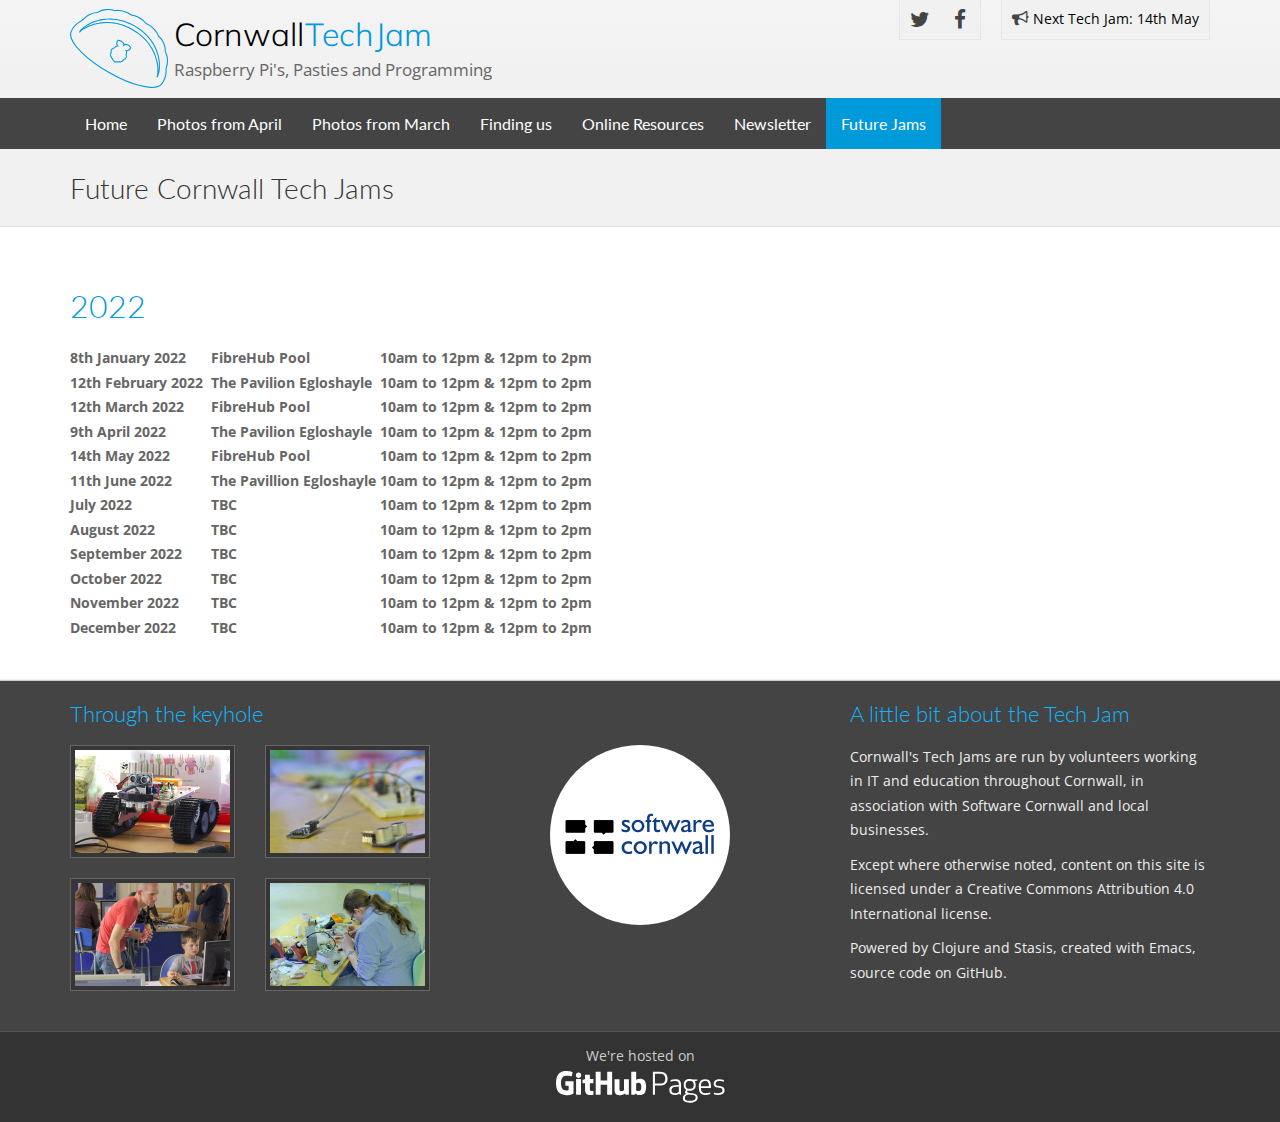
==== commit 006538cf: "May 2022" ====
--- a/futurejams.html
+++ b/futurejams.html
@@ -7,7 +7,7 @@
         <script src="/assets/js/respond.min.js"></script>
     <!
 [endif]-->
-</head><body><div id="sb-site"><div class="boxed"><header class="hidden-xs header-full" id="header-full-top"><div class="container"><div class="header-full-title"><h1 class="animated fadeInRight"><a href="/index.html">Cornwall <span>Tech Jam</span></a></h1><p class="animated fadeInRight">Raspberry Pi's, Pasties and Programming</p></div><nav class="top-nav"><ul class="top-nav-social hidden-sm"><li><a class="animated fadeIn animation-delay-7 twitter" href="https://twitter.com/cornwalltechjam"><i class="fa fa-twitter"></i></a></li><li><a class="animated fadeIn animation-delay-8 facebook" href="https://www.facebook.com/cornwalltechjam"><i class="fa fa-facebook"></i></a></li></ul><div class="dropdown animated fadeInDown animation-delay-11"><a href="/index.html"><i class="fa fa-bullhorn"></i> Next Tech Jam: 9th Apr</a></div></nav></div></header><nav class="navbar navbar-default navbar-header-full navbar-dark yamm navbar-static-top" id="header" role="navigation"><div class="container"><!-- Brand and toggle get grouped for better mobile display --><div class="navbar-header"><button class="navbar-toggle" data-target="#bs-example-navbar-collapse-1" data-toggle="collapse" type="button"><span class="sr-only">Toggle navigation</span><i class="fa fa-bars"></i></button><a class="navbar-brand hidden-lg hidden-md hidden-sm" href="/index.html" id="ar-brand">Cornwall <span>Tech Jam</span></a></div><div class="collapse navbar-collapse" id="bs-example-navbar-collapse-1"><ul class="nav navbar-nav"><li><a href="/index.html">Home</a></li><li><a href="/photos/20160409.html">Photos from April</a></li><li><a href="/photos/20160312.html">Photos from March</a></li><li><a href="/locations/pavilion.html">Finding us</a></li><li><a href="/resources.html">Online Resources</a></li><li><a href="/newsletter.html">Newsletter</a></li><li class="active"><a href="/futurejams.html">Future Jams</a></li></ul></div></div></nav>
+</head><body><div id="sb-site"><div class="boxed"><header class="hidden-xs header-full" id="header-full-top"><div class="container"><div class="header-full-title"><h1 class="animated fadeInRight"><a href="/index.html">Cornwall <span>Tech Jam</span></a></h1><p class="animated fadeInRight">Raspberry Pi's, Pasties and Programming</p></div><nav class="top-nav"><ul class="top-nav-social hidden-sm"><li><a class="animated fadeIn animation-delay-7 twitter" href="https://twitter.com/cornwalltechjam"><i class="fa fa-twitter"></i></a></li><li><a class="animated fadeIn animation-delay-8 facebook" href="https://www.facebook.com/cornwalltechjam"><i class="fa fa-facebook"></i></a></li></ul><div class="dropdown animated fadeInDown animation-delay-11"><a href="/index.html"><i class="fa fa-bullhorn"></i> Next Tech Jam: 14th May</a></div></nav></div></header><nav class="navbar navbar-default navbar-header-full navbar-dark yamm navbar-static-top" id="header" role="navigation"><div class="container"><!-- Brand and toggle get grouped for better mobile display --><div class="navbar-header"><button class="navbar-toggle" data-target="#bs-example-navbar-collapse-1" data-toggle="collapse" type="button"><span class="sr-only">Toggle navigation</span><i class="fa fa-bars"></i></button><a class="navbar-brand hidden-lg hidden-md hidden-sm" href="/index.html" id="ar-brand">Cornwall <span>Tech Jam</span></a></div><div class="collapse navbar-collapse" id="bs-example-navbar-collapse-1"><ul class="nav navbar-nav"><li><a href="/index.html">Home</a></li><li><a href="/photos/20160409.html">Photos from April</a></li><li><a href="/photos/20160312.html">Photos from March</a></li><li><a href="/locations/fibrehub.html">Finding us</a></li><li><a href="/resources.html">Online Resources</a></li><li><a href="/newsletter.html">Newsletter</a></li><li class="active"><a href="/futurejams.html">Future Jams</a></li></ul></div></div></nav>
 
 <header class="main-header">
     <div class="container">
@@ -45,8 +45,8 @@
         <th>10am to 12pm &amp; 12pm to 2pm</th>
       </tr>
       <tr>
-        <th>June 2022</th>
-        <th>TBC</th>
+        <th>11th June 2022</th>
+        <th>The Pavillion Egloshayle</th>
         <th>10am to 12pm &amp; 12pm to 2pm</th>
       </tr>
       <tr>
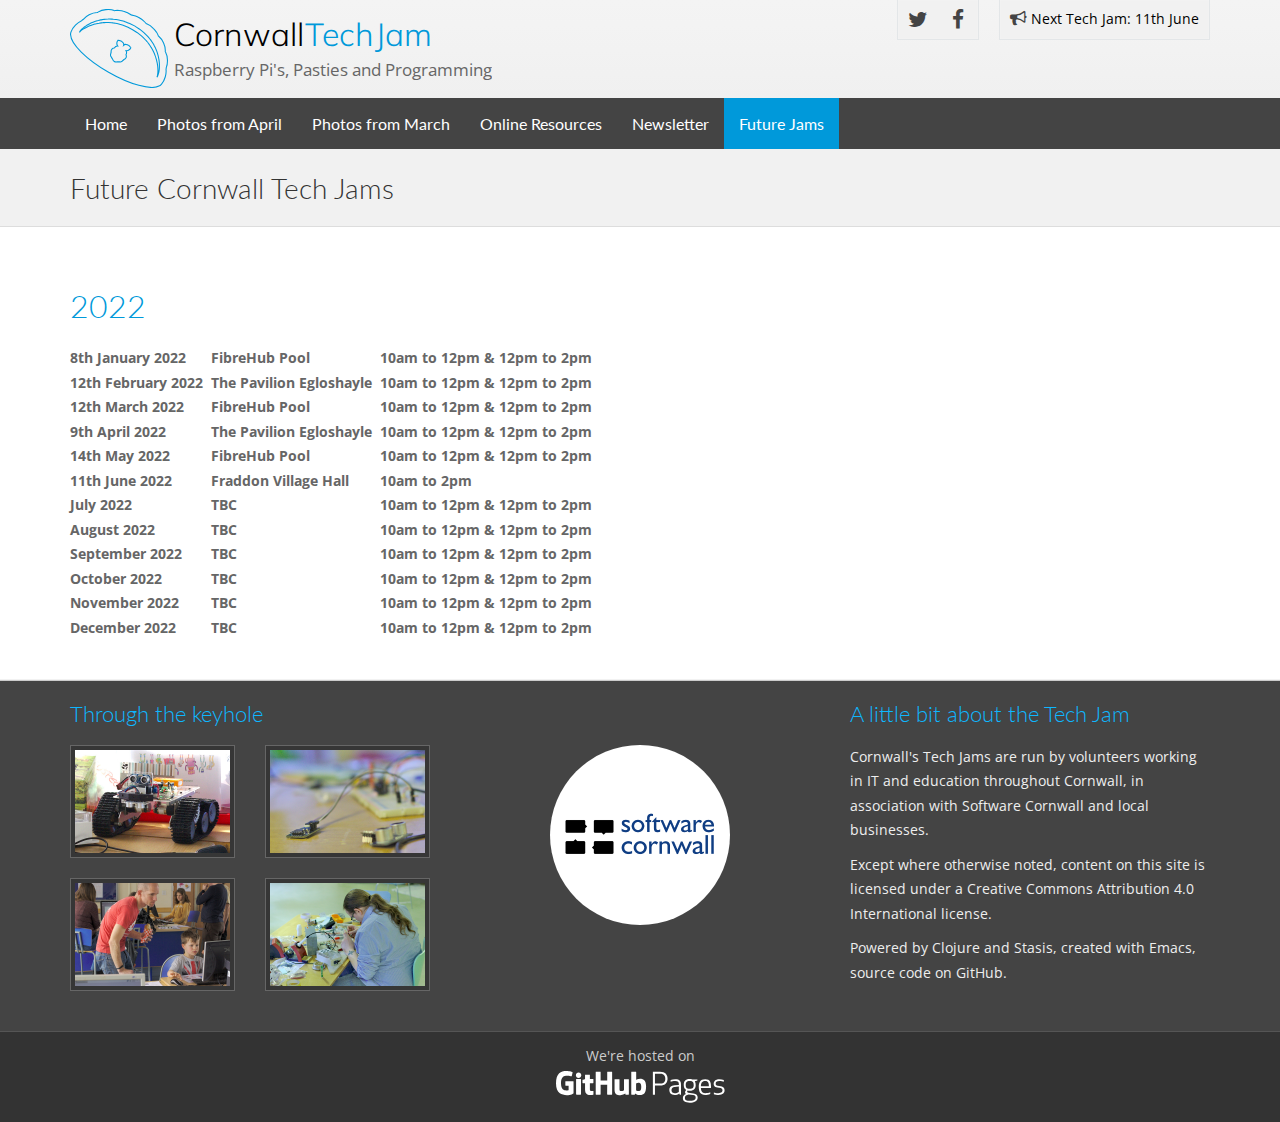
==== commit a9090dbd: "Merge pull request #84 from SteveAmor/june22" ====
--- a/futurejams.html
+++ b/futurejams.html
@@ -7,7 +7,7 @@
         <script src="/assets/js/respond.min.js"></script>
     <!
 [endif]-->
-</head><body><div id="sb-site"><div class="boxed"><header class="hidden-xs header-full" id="header-full-top"><div class="container"><div class="header-full-title"><h1 class="animated fadeInRight"><a href="/index.html">Cornwall <span>Tech Jam</span></a></h1><p class="animated fadeInRight">Raspberry Pi's, Pasties and Programming</p></div><nav class="top-nav"><ul class="top-nav-social hidden-sm"><li><a class="animated fadeIn animation-delay-7 twitter" href="https://twitter.com/cornwalltechjam"><i class="fa fa-twitter"></i></a></li><li><a class="animated fadeIn animation-delay-8 facebook" href="https://www.facebook.com/cornwalltechjam"><i class="fa fa-facebook"></i></a></li></ul><div class="dropdown animated fadeInDown animation-delay-11"><a href="/index.html"><i class="fa fa-bullhorn"></i> Next Tech Jam: 14th May</a></div></nav></div></header><nav class="navbar navbar-default navbar-header-full navbar-dark yamm navbar-static-top" id="header" role="navigation"><div class="container"><!-- Brand and toggle get grouped for better mobile display --><div class="navbar-header"><button class="navbar-toggle" data-target="#bs-example-navbar-collapse-1" data-toggle="collapse" type="button"><span class="sr-only">Toggle navigation</span><i class="fa fa-bars"></i></button><a class="navbar-brand hidden-lg hidden-md hidden-sm" href="/index.html" id="ar-brand">Cornwall <span>Tech Jam</span></a></div><div class="collapse navbar-collapse" id="bs-example-navbar-collapse-1"><ul class="nav navbar-nav"><li><a href="/index.html">Home</a></li><li><a href="/photos/20160409.html">Photos from April</a></li><li><a href="/photos/20160312.html">Photos from March</a></li><li><a href="/locations/fibrehub.html">Finding us</a></li><li><a href="/resources.html">Online Resources</a></li><li><a href="/newsletter.html">Newsletter</a></li><li class="active"><a href="/futurejams.html">Future Jams</a></li></ul></div></div></nav>
+</head><body><div id="sb-site"><div class="boxed"><header class="hidden-xs header-full" id="header-full-top"><div class="container"><div class="header-full-title"><h1 class="animated fadeInRight"><a href="/index.html">Cornwall <span>Tech Jam</span></a></h1><p class="animated fadeInRight">Raspberry Pi's, Pasties and Programming</p></div><nav class="top-nav"><ul class="top-nav-social hidden-sm"><li><a class="animated fadeIn animation-delay-7 twitter" href="https://twitter.com/cornwalltechjam"><i class="fa fa-twitter"></i></a></li><li><a class="animated fadeIn animation-delay-8 facebook" href="https://www.facebook.com/cornwalltechjam"><i class="fa fa-facebook"></i></a></li></ul><div class="dropdown animated fadeInDown animation-delay-11"><a href="/index.html"><i class="fa fa-bullhorn"></i> Next Tech Jam: 11th June</a></div></nav></div></header><nav class="navbar navbar-default navbar-header-full navbar-dark yamm navbar-static-top" id="header" role="navigation"><div class="container"><!-- Brand and toggle get grouped for better mobile display --><div class="navbar-header"><button class="navbar-toggle" data-target="#bs-example-navbar-collapse-1" data-toggle="collapse" type="button"><span class="sr-only">Toggle navigation</span><i class="fa fa-bars"></i></button><a class="navbar-brand hidden-lg hidden-md hidden-sm" href="/index.html" id="ar-brand">Cornwall <span>Tech Jam</span></a></div><div class="collapse navbar-collapse" id="bs-example-navbar-collapse-1"><ul class="nav navbar-nav"><li><a href="/index.html">Home</a></li><li><a href="/photos/20160409.html">Photos from April</a></li><li><a href="/photos/20160312.html">Photos from March</a></li><li><a href="/resources.html">Online Resources</a></li><li><a href="/newsletter.html">Newsletter</a></li><li class="active"><a href="/futurejams.html">Future Jams</a></li></ul></div></div></nav>
 
 <header class="main-header">
     <div class="container">
@@ -46,8 +46,8 @@
       </tr>
       <tr>
         <th>11th June 2022</th>
-        <th>The Pavillion Egloshayle</th>
-        <th>10am to 12pm &amp; 12pm to 2pm</th>
+        <th>Fraddon Village Hall</th>
+        <th>10am to 2pm</th>
       </tr>
       <tr>
         <th>July 2022</th>
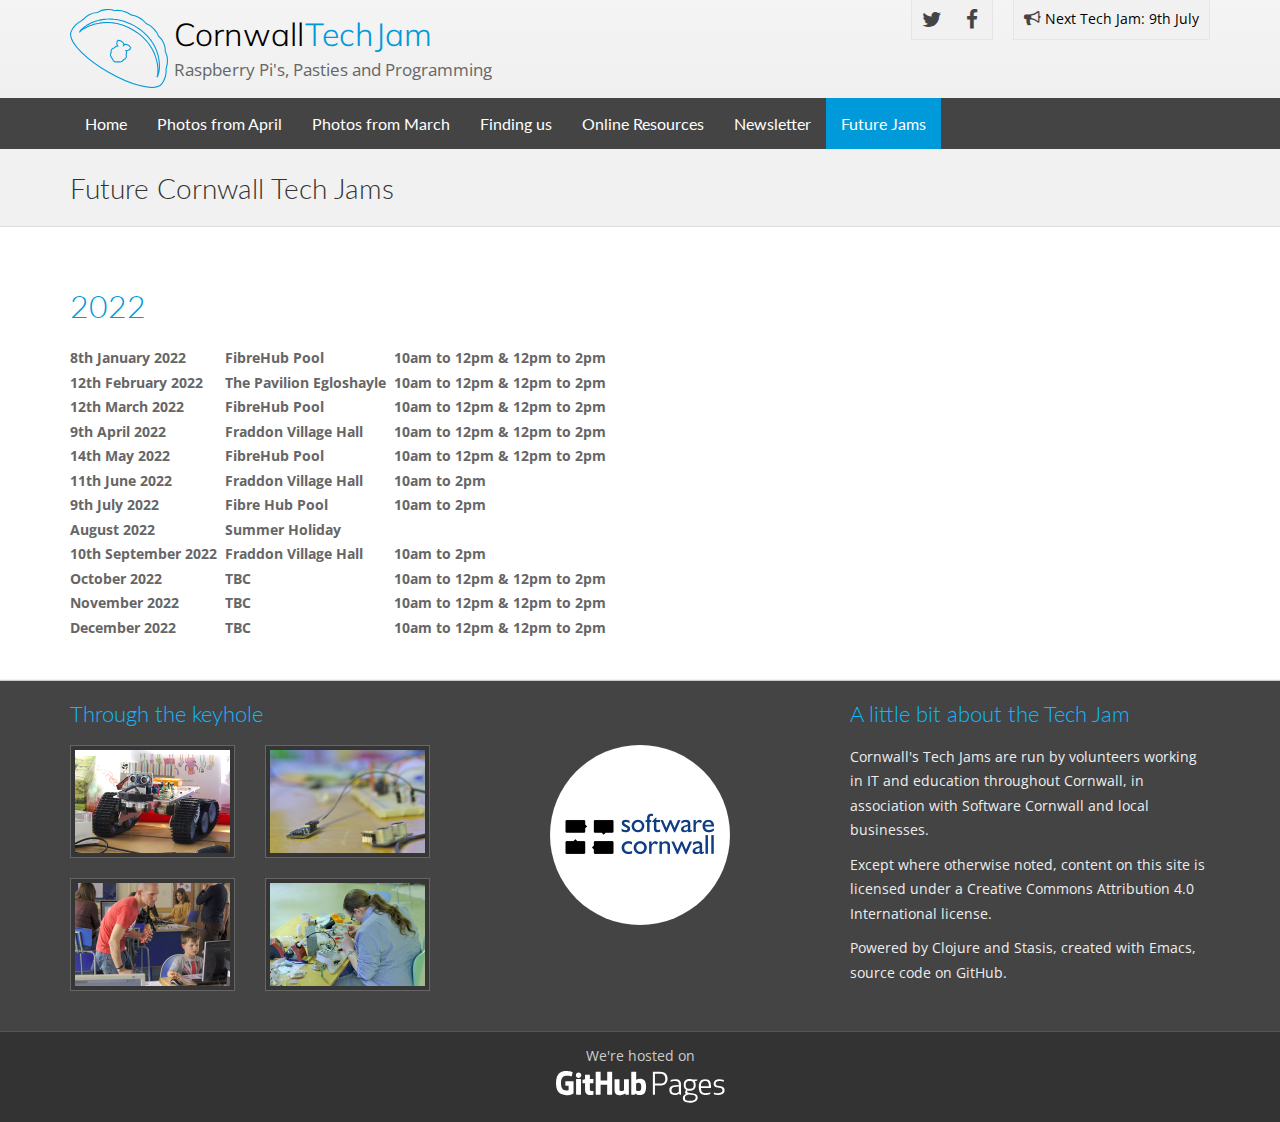
==== commit 7c1bfe8f: "Merge pull request #85 from SteveAmor/july22" ====
--- a/futurejams.html
+++ b/futurejams.html
@@ -7,7 +7,7 @@
         <script src="/assets/js/respond.min.js"></script>
     <!
 [endif]-->
-</head><body><div id="sb-site"><div class="boxed"><header class="hidden-xs header-full" id="header-full-top"><div class="container"><div class="header-full-title"><h1 class="animated fadeInRight"><a href="/index.html">Cornwall <span>Tech Jam</span></a></h1><p class="animated fadeInRight">Raspberry Pi's, Pasties and Programming</p></div><nav class="top-nav"><ul class="top-nav-social hidden-sm"><li><a class="animated fadeIn animation-delay-7 twitter" href="https://twitter.com/cornwalltechjam"><i class="fa fa-twitter"></i></a></li><li><a class="animated fadeIn animation-delay-8 facebook" href="https://www.facebook.com/cornwalltechjam"><i class="fa fa-facebook"></i></a></li></ul><div class="dropdown animated fadeInDown animation-delay-11"><a href="/index.html"><i class="fa fa-bullhorn"></i> Next Tech Jam: 11th June</a></div></nav></div></header><nav class="navbar navbar-default navbar-header-full navbar-dark yamm navbar-static-top" id="header" role="navigation"><div class="container"><!-- Brand and toggle get grouped for better mobile display --><div class="navbar-header"><button class="navbar-toggle" data-target="#bs-example-navbar-collapse-1" data-toggle="collapse" type="button"><span class="sr-only">Toggle navigation</span><i class="fa fa-bars"></i></button><a class="navbar-brand hidden-lg hidden-md hidden-sm" href="/index.html" id="ar-brand">Cornwall <span>Tech Jam</span></a></div><div class="collapse navbar-collapse" id="bs-example-navbar-collapse-1"><ul class="nav navbar-nav"><li><a href="/index.html">Home</a></li><li><a href="/photos/20160409.html">Photos from April</a></li><li><a href="/photos/20160312.html">Photos from March</a></li><li><a href="/resources.html">Online Resources</a></li><li><a href="/newsletter.html">Newsletter</a></li><li class="active"><a href="/futurejams.html">Future Jams</a></li></ul></div></div></nav>
+</head><body><div id="sb-site"><div class="boxed"><header class="hidden-xs header-full" id="header-full-top"><div class="container"><div class="header-full-title"><h1 class="animated fadeInRight"><a href="/index.html">Cornwall <span>Tech Jam</span></a></h1><p class="animated fadeInRight">Raspberry Pi's, Pasties and Programming</p></div><nav class="top-nav"><ul class="top-nav-social hidden-sm"><li><a class="animated fadeIn animation-delay-7 twitter" href="https://twitter.com/cornwalltechjam"><i class="fa fa-twitter"></i></a></li><li><a class="animated fadeIn animation-delay-8 facebook" href="https://www.facebook.com/cornwalltechjam"><i class="fa fa-facebook"></i></a></li></ul><div class="dropdown animated fadeInDown animation-delay-11"><a href="/index.html"><i class="fa fa-bullhorn"></i> Next Tech Jam: 9th July</a></div></nav></div></header><nav class="navbar navbar-default navbar-header-full navbar-dark yamm navbar-static-top" id="header" role="navigation"><div class="container"><!-- Brand and toggle get grouped for better mobile display --><div class="navbar-header"><button class="navbar-toggle" data-target="#bs-example-navbar-collapse-1" data-toggle="collapse" type="button"><span class="sr-only">Toggle navigation</span><i class="fa fa-bars"></i></button><a class="navbar-brand hidden-lg hidden-md hidden-sm" href="/index.html" id="ar-brand">Cornwall <span>Tech Jam</span></a></div><div class="collapse navbar-collapse" id="bs-example-navbar-collapse-1"><ul class="nav navbar-nav"><li><a href="/index.html">Home</a></li><li><a href="/photos/20160409.html">Photos from April</a></li><li><a href="/photos/20160312.html">Photos from March</a></li><li><a href="/locations/fibrehub.html">Finding us</a></li><li><a href="/resources.html">Online Resources</a></li><li><a href="/newsletter.html">Newsletter</a></li><li class="active"><a href="/futurejams.html">Future Jams</a></li></ul></div></div></nav>
 
 <header class="main-header">
     <div class="container">
@@ -36,7 +36,7 @@
       </tr>
       <tr>
         <th>9th April 2022</th>
-        <th>The Pavilion Egloshayle  </th>
+        <th>Fraddon Village Hall</th>
         <th>10am to 12pm &amp; 12pm to 2pm</th>
       </tr>
       <tr>
@@ -50,19 +50,19 @@
         <th>10am to 2pm</th>
       </tr>
       <tr>
-        <th>July 2022</th>
-        <th>TBC</th>
-        <th>10am to 12pm &amp; 12pm to 2pm</th>
+        <th>9th July 2022</th>
+        <th>Fibre Hub Pool</th>
+        <th>10am to 2pm</th>
       </tr>
       <tr>
         <th>August 2022</th>
-        <th>TBC</th>
-        <th>10am to 12pm &amp; 12pm to 2pm</th>
+        <th>Summer Holiday</th>
+        <th></th>
       </tr>
       <tr>
-        <th>September 2022</th>
-        <th>TBC</th>
-        <th>10am to 12pm &amp; 12pm to 2pm</th>
+        <th>10th September 2022  </th>
+        <th>Fraddon Village Hall</th>
+        <th>10am to 2pm</th>
       </tr>
       <tr>
         <th>October 2022</th>
